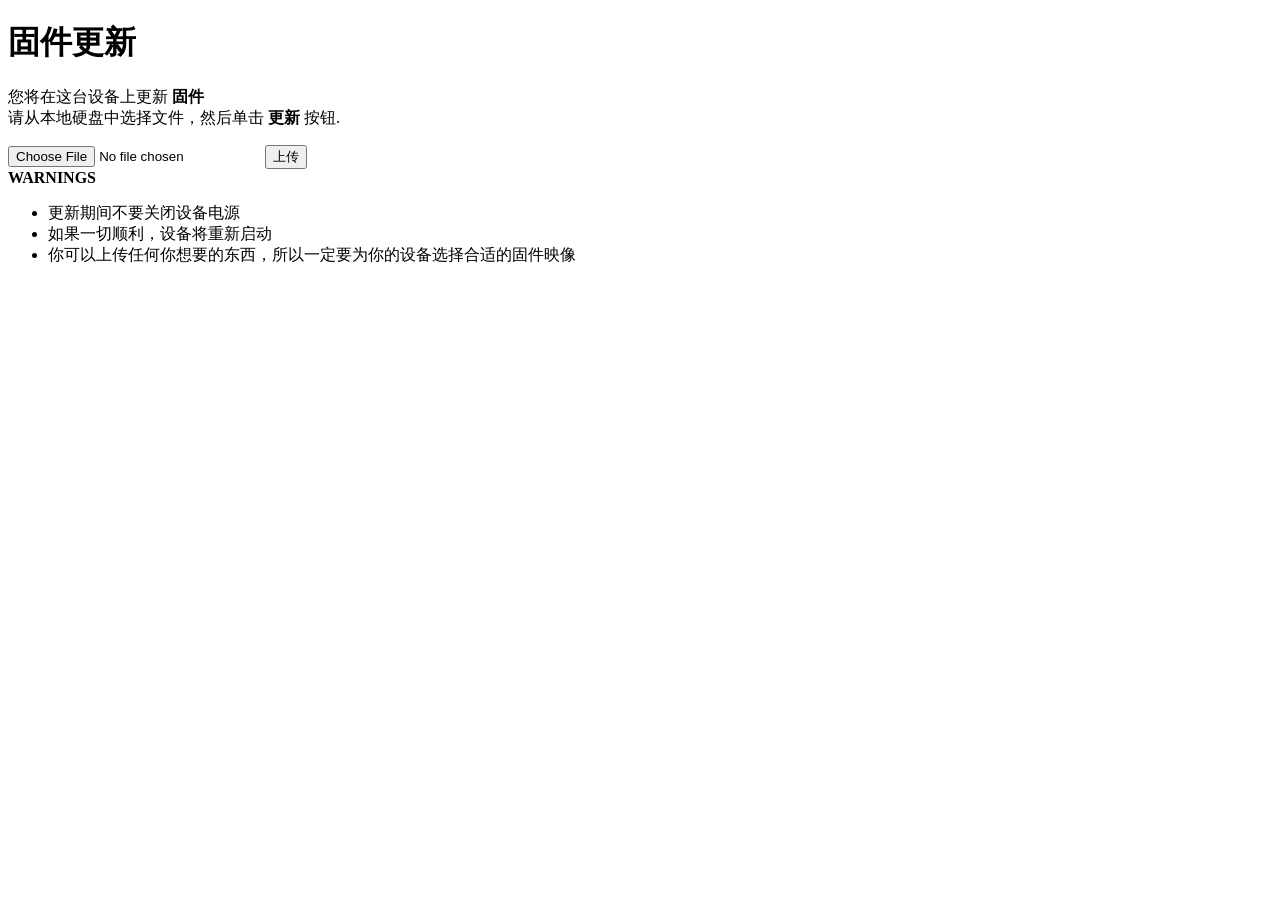
==== uboot-mtk-20250711/failsafe/fsdata/index.html @ dfc401a6 "Update index.html" ====
<!DOCTYPE HTML>
<html>
	<head>
		<meta charset="utf-8">
		<title>固件更新</title>
		<link rel="stylesheet" href="/style.css">
        <script src="/main.js"></script>
	</head>
	<body onload="startup()">
		<div id="m">
			<h1>固件更新</h1>
			<p id="hint">您将在这台设备上更新 <strong>固件</strong> <br>请从本地硬盘中选择文件，然后单击 <strong>更新</strong> 按钮.</p>
			<form id="form">
				<div id="mtd_layout" style="display: none;">
					<div id="current_mtd_layout"></div>
					<br>
					选择mtd布局:	
					<select id="mtd_layout_label" name="mtd_layout_label"></select>
					<br><br>
				</div>
				<input id="file" type="file" name="firmware">
				<input type="button" value="上传" onclick="upload('firmware')">
			</form>
			<div>
				<div class="bar" id="bar" style="display: none; --percent: 0;"></div>
			</div>
			<div id="size" style="display: none;">镜像大小: xxxx</div>
			<div id="md5" style="display: none;">MD5: xxxx</div>
			<div id="mtd" style="display: none;">MTD 布局: xxxx</div>
			<div id="upgrade" style="display: none;">
				<p>固件 已上传，请点击"更新"</p>
				<button class="button" onclick="location = '/flashing.html'">更新</button>
			</div>
			<div class="i w">
				<strong>WARNINGS</strong>
				<ul>
					<li>更新期间不要关闭设备电源</li>
					<li>如果一切顺利，设备将重新启动</li>
					<li>你可以上传任何你想要的东西，所以一定要为你的设备选择合适的固件映像</li>
				</ul>
			</div>
		</div>
        <div id="version"></div>
	</body>
</html>
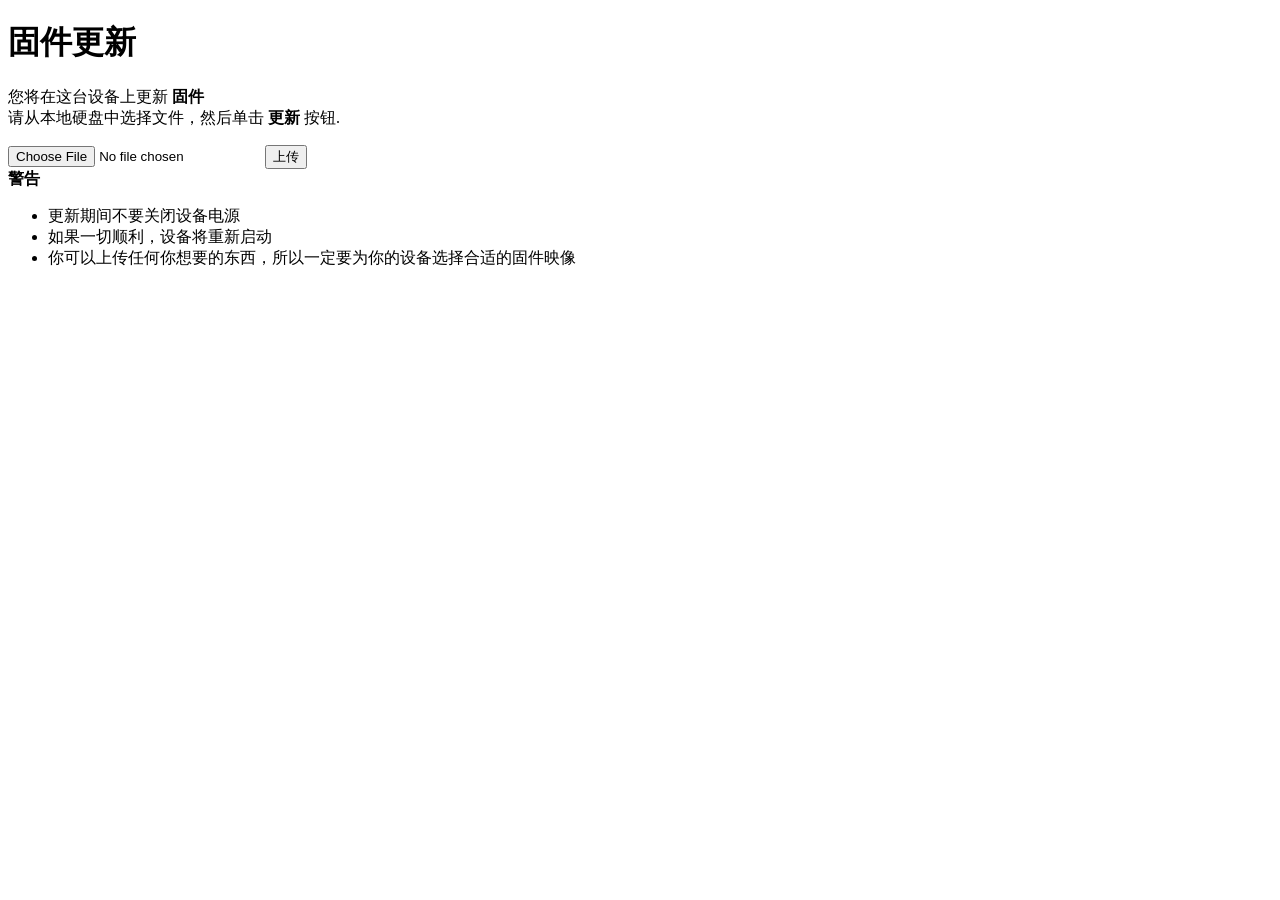
==== commit 6bc68279: "u-boot: translate Web UI to Chinese Translate Web UI pages to Chinese for better usability." ====
--- a/uboot-mtk-20250711/failsafe/fsdata/index.html
+++ b/uboot-mtk-20250711/failsafe/fsdata/index.html
@@ -32,7 +32,7 @@
 				<button class="button" onclick="location = '/flashing.html'">更新</button>
 			</div>
 			<div class="i w">
-				<strong>WARNINGS</strong>
+				<strong>警告</strong>
 				<ul>
 					<li>更新期间不要关闭设备电源</li>
 					<li>如果一切顺利，设备将重新启动</li>
